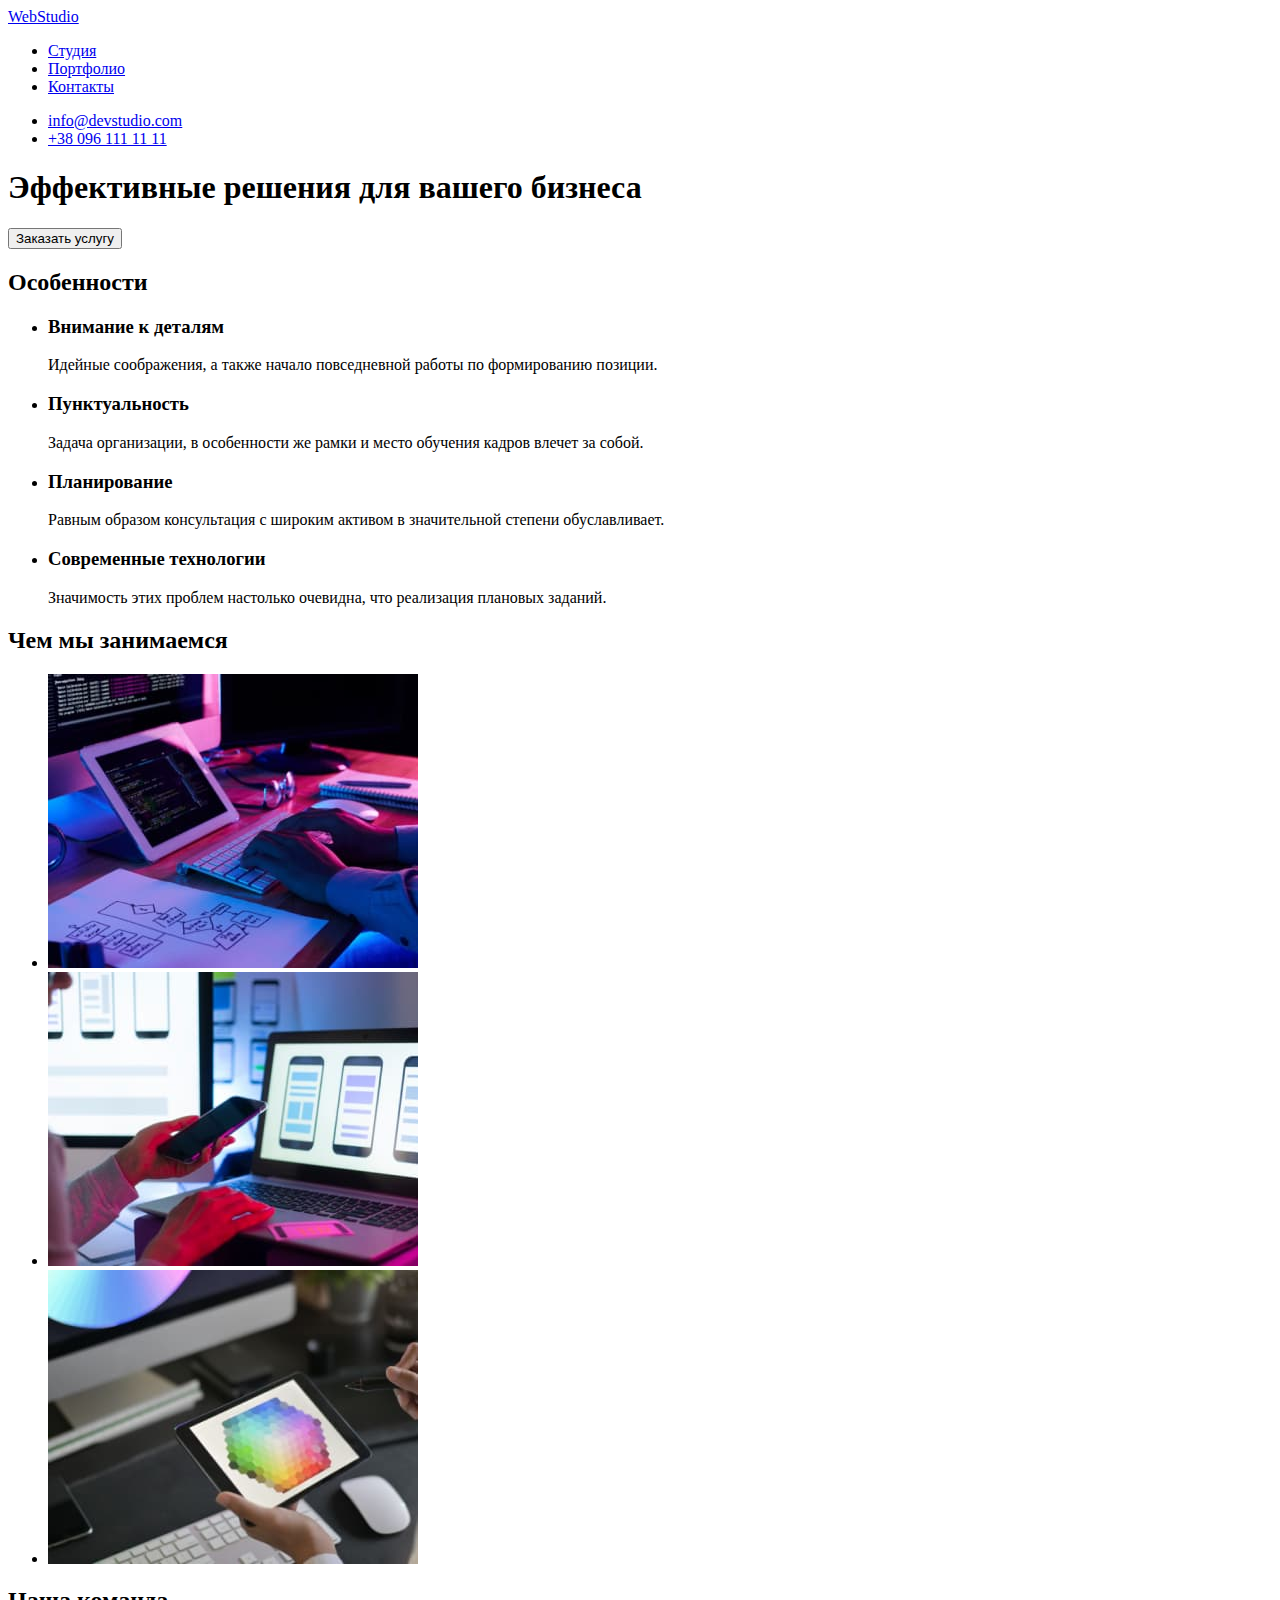
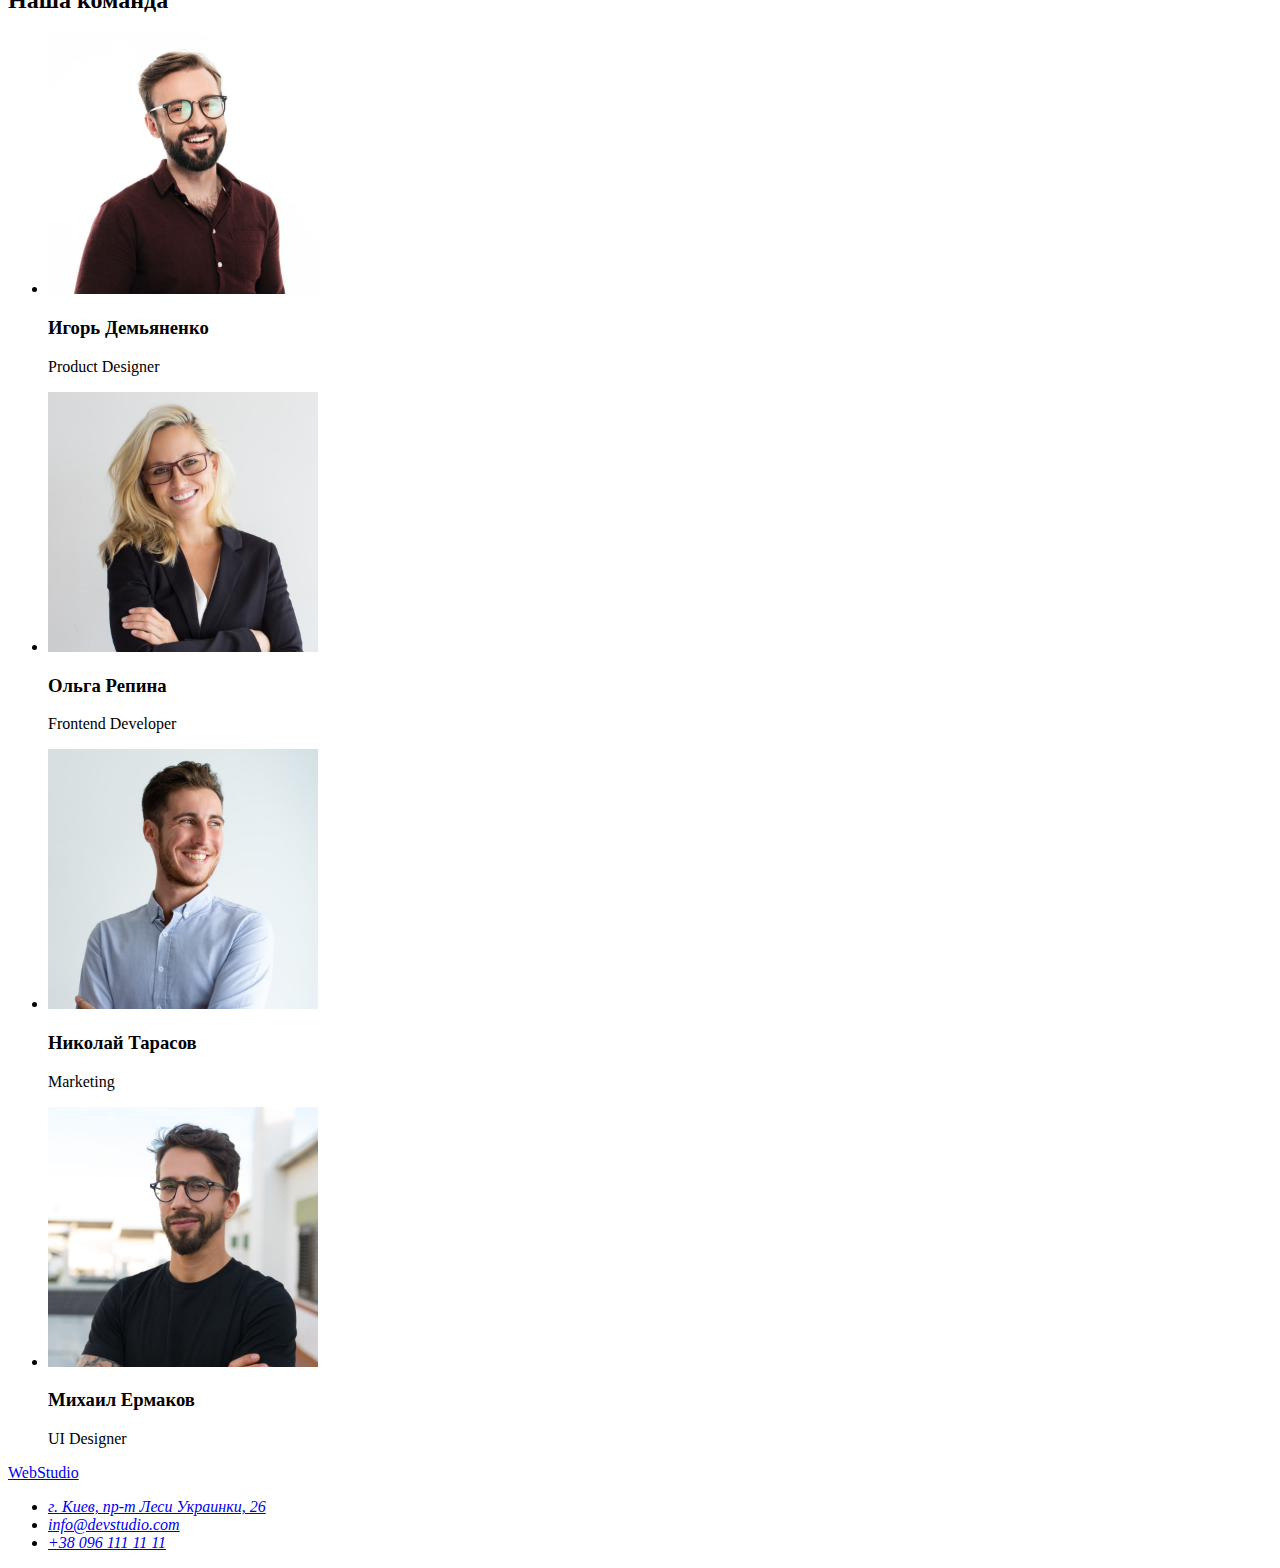
==== index.html @ fb5a04f2 "Initial commit" ====
<!DOCTYPE html>
<html lang="ru">
  <head>
    <meta charset="UTF-8" />
    <meta http-equiv="X-UA-Compatible" content="IE=edge" />
    <meta name="viewport" content="width=device-width, initial-scale=1.0" />
    <title>Homework1</title>
  </head>
  <body>
    <header>
      <nav>
        <a href="/">WebStudio</a>
        <ul>
          <li><a href="#">Студия</a></li>
          <li><a href="#">Портфолио</a></li>
          <li><a href="#">Контакты</a></li>
        </ul>
      </nav>
      <ul>
        <li><a href="mailto:info@devstudio.com">info@devstudio.com</a></li>
        <li><a href="tel:+380961111111">+38 096 111 11 11</a></li>
      </ul>
    </header>

    <main>
      <!--Шапка-->
      <section>
        <h1>Эффективные решения для вашего бизнеса</h1>
        <button type="button">Заказать услугу</button>

        <!--<a href="">Заказать услугу</a> -->
      </section>

      <!--Особенности-->
      <section>
        <h2>Особенности</h2>
        <ul>
          <li>
            <h3>Внимание к деталям</h3>
            <p>
              Идейные соображения, а также начало повседневной работы по
              формированию позиции.
            </p>
          </li>
          <li>
            <h3>Пунктуальность</h3>
            <p>
              Задача организации, в особенности же рамки и место обучения кадров
              влечет за собой.
            </p>
          </li>
          <li>
            <h3>Планирование</h3>
            <p>
              Равным образом консультация с широким активом в значительной
              степени обуславливает.
            </p>
          </li>
          <li>
            <h3>Современные технологии</h3>
            <p>
              Значимость этих проблем настолько очевидна, что реализация
              плановых заданий.
            </p>
          </li>
        </ul>
      </section>

      <!--Чем мы занимаемся-->
      <section>
        <h2>Чем мы занимаемся</h2>
        <ul>
          <li>
            <img src="./images/img1.jpg" alt="Note on tablet" width="370" />
          </li>
          <li>
            <img src="./images/img2.jpg" alt="phone and notebook" width="370" />
          </li>
          <li>
            <img src="./images/img3.jpg" alt="tablet in hand" width="370" />
          </li>
        </ul>
      </section>

      <!--Наша команда / Our team (OT)-->
      <section>
        <h2>Наша команда</h2>
        <ul>
          <li>
            <img src="./images/OTIgor.jpg" alt="Igor's portrate" width="270" />
            <h3>Игорь Демьяненко</h3>
            <p>Product Designer</p>
          </li>
          <li>
            <img src="./images/OTOlga.jpg" alt="Olga's portrate" width="270" />
            <h3>Ольга Репина</h3>
            <p>Frontend Developer</p>
          </li>
          <li>
            <img
              src="./images/OTNikolay.jpg"
              alt="Nikolay's portrate"
              width="270"
            />
            <h3>Николай Тарасов</h3>
            <p>Marketing</p>
          </li>
          <li>
            <img
              src="./images/OTMikhail.jpg"
              alt="Mikhail's portrate"
              width="270"
            />
            <h3>Михаил Ермаков</h3>
            <p>UI Designer</p>
          </li>
        </ul>
      </section>

      <!--Подвал-->
    </main>
    <footer>
      <a href="/">WebStudio</a>
      <address>
        <!--  
        <ul>
          Киев, пр-т Леси Украинки, 26
          <li><a href="mailto:info@devstudio.com">info@devstudio.com</a></li>
          <li><a href="tel:+380961111111">+38 096 111 11 11</a></li>
        </ul> 
        -->
        <ul>
          <li>
            <a
              href="https://goo.gl/maps/YVmsHKJiKJfyMNRH6"
              target="blank"
              rel="noopener noreferrer"
              >г. Киев, пр-т Леси Украинки, 26</a
            >
          </li>
          <li><a href="mailto:info@devstudio.com">info@devstudio.com</a></li>
          <li><a href="tel:+380961111111">+38 096 111 11 11</a></li>
        </ul>
      </address>
    </footer>
  </body>
</html>
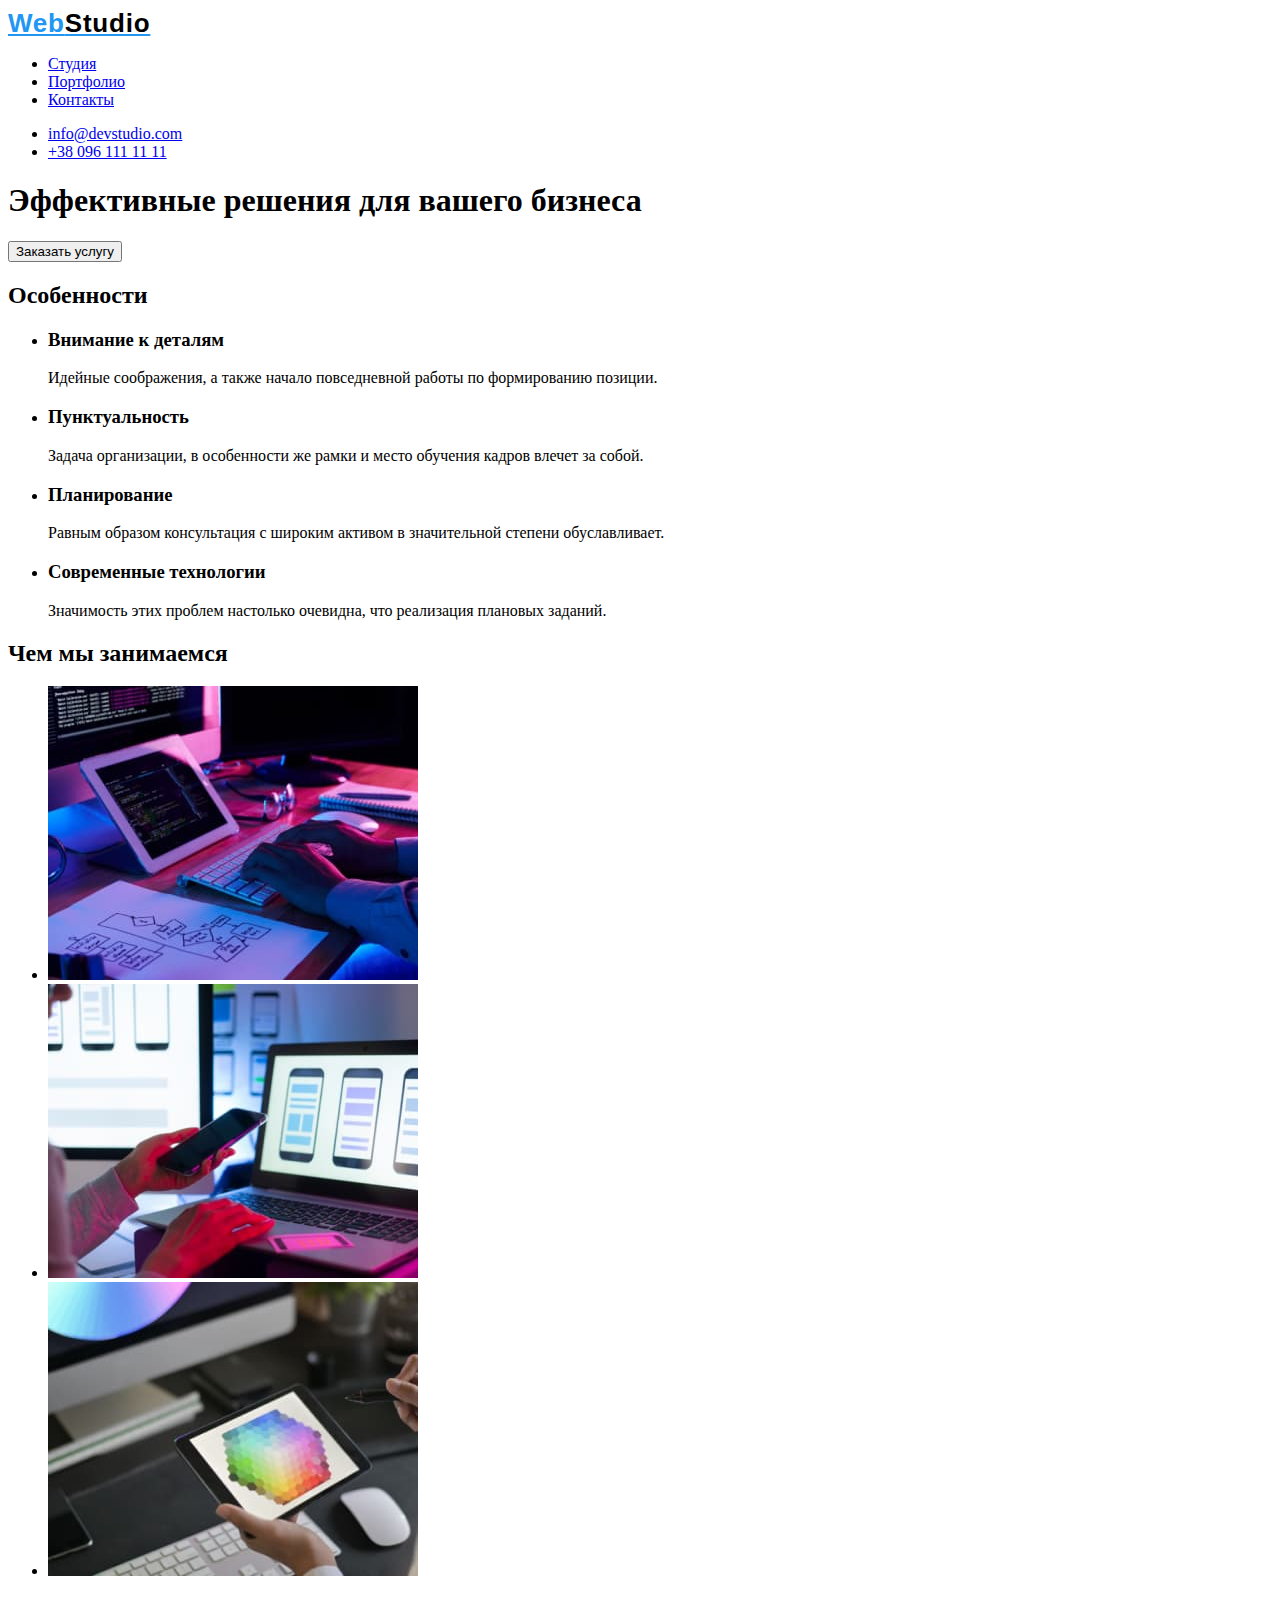
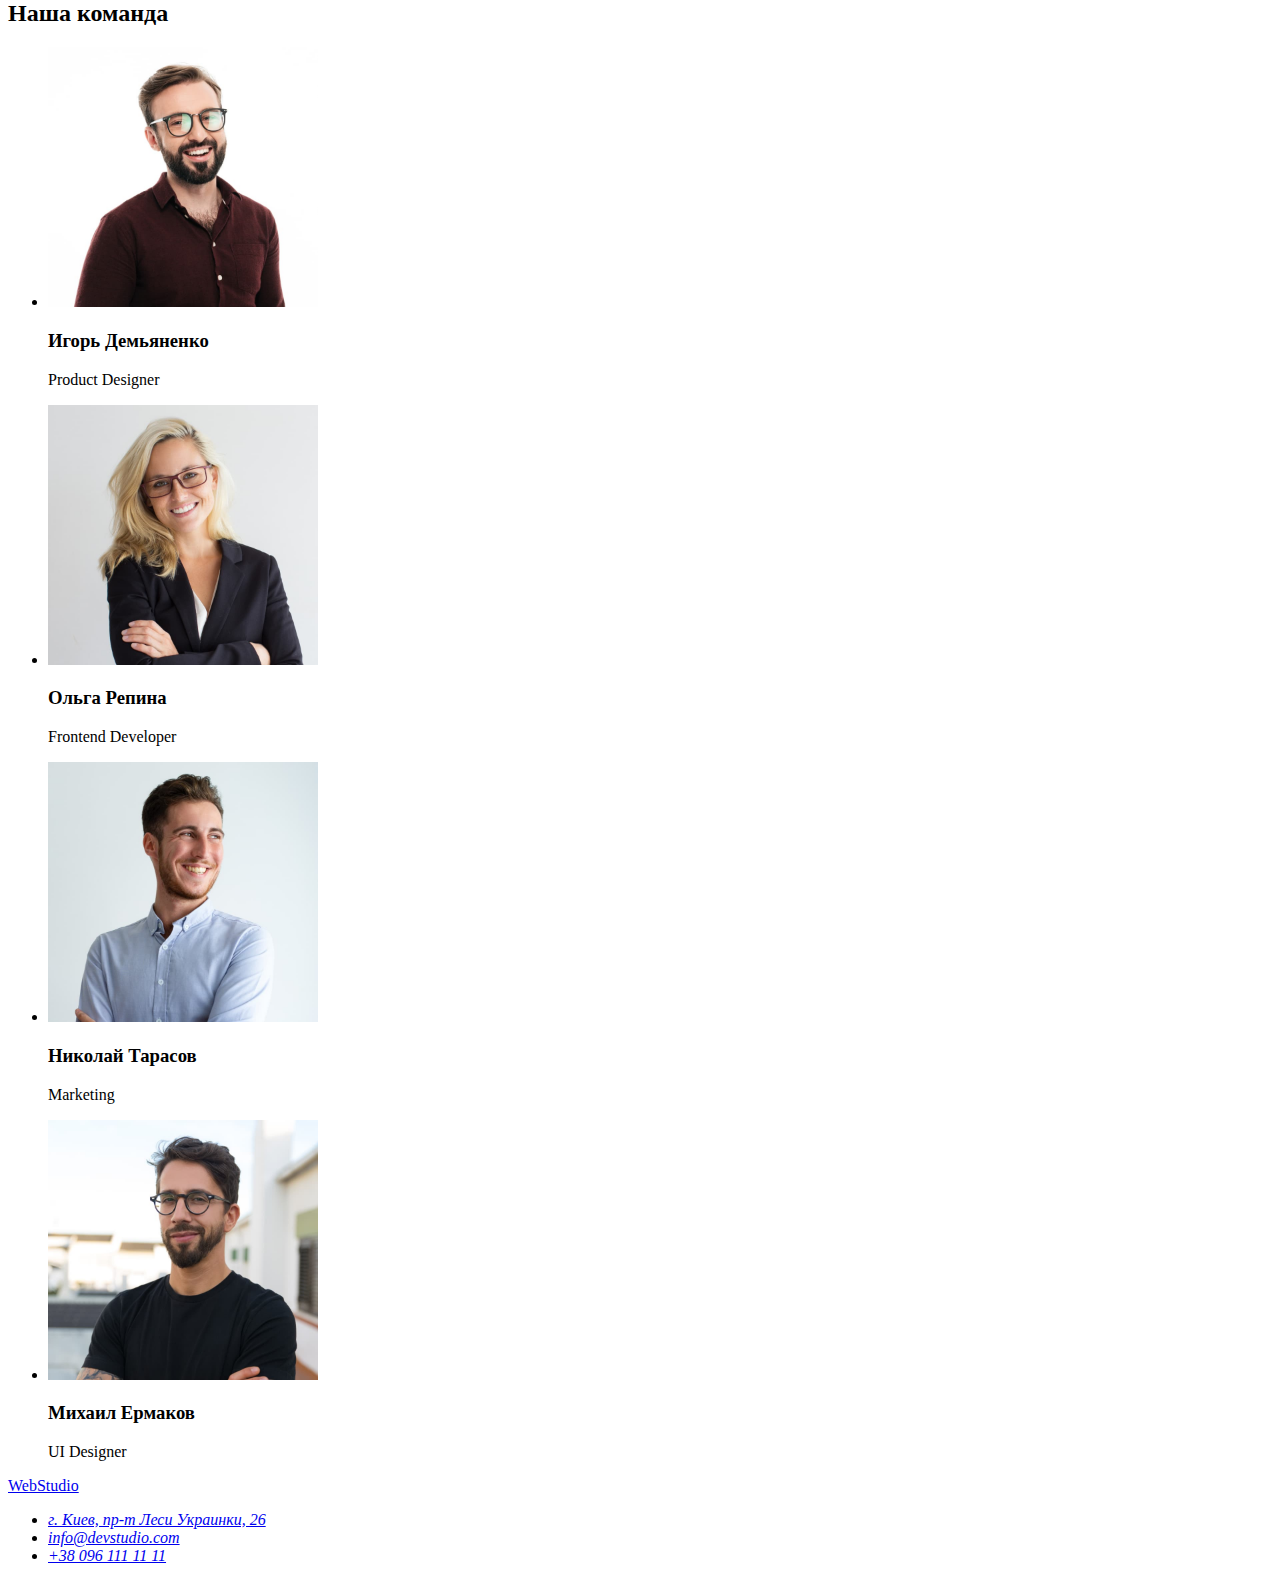
==== commit e181d3d7: "srart" ====
--- a/index.html
+++ b/index.html
@@ -5,20 +5,37 @@
     <meta http-equiv="X-UA-Compatible" content="IE=edge" />
     <meta name="viewport" content="width=device-width, initial-scale=1.0" />
     <title>Homework1</title>
+    <link rel="stylesheet" href="./CSS/styles.css" />
   </head>
   <body>
-    <header>
-      <nav>
-        <a href="/">WebStudio</a>
-        <ul>
-          <li><a href="#">Студия</a></li>
-          <li><a href="#">Портфолио</a></li>
-          <li><a href="#">Контакты</a></li>
+    <header class="header">
+      <nav class="header-nav">
+        <a class="logo link" href="/"
+          >Web<span class="logo-span">Studio</span></a
+        >
+        <ul class="menu list">
+          <li class="menu-item">
+            <a class="menu-link link active" href="#">Студия</a>
+          </li>
+          <li class="menu-item">
+            <a class="menu-link link" href="#">Портфолио</a>
+          </li>
+          <li class="menu-item">
+            <a class="menu-link link" href="#">Контакты</a>
+          </li>
         </ul>
       </nav>
       <ul>
-        <li><a href="mailto:info@devstudio.com">info@devstudio.com</a></li>
-        <li><a href="tel:+380961111111">+38 096 111 11 11</a></li>
+        <li>
+          <a class="header-mail link" href="mailto:info@devstudio.com"
+            >info@devstudio.com</a
+          >
+        </li>
+        <li>
+          <a class="header-phone link" href="tel:+380961111111"
+            >+38 096 111 11 11</a
+          >
+        </li>
       </ul>
     </header>
 
@@ -87,18 +104,18 @@
         <h2>Наша команда</h2>
         <ul>
           <li>
-            <img src="./images/OTIgor.jpg" alt="Igor's portrate" width="270" />
+            <img src="./images/igor.jpg" alt="Igor's portrate" width="270" />
             <h3>Игорь Демьяненко</h3>
             <p>Product Designer</p>
           </li>
           <li>
-            <img src="./images/OTOlga.jpg" alt="Olga's portrate" width="270" />
+            <img src="./images/olga.jpg" alt="Olga's portrate" width="270" />
             <h3>Ольга Репина</h3>
             <p>Frontend Developer</p>
           </li>
           <li>
             <img
-              src="./images/OTNikolay.jpg"
+              src="./images/nikolay.jpg"
               alt="Nikolay's portrate"
               width="270"
             />
@@ -107,7 +124,7 @@
           </li>
           <li>
             <img
-              src="./images/OTMikhail.jpg"
+              src="./images/mikhail.jpg"
               alt="Mikhail's portrate"
               width="270"
             />
--- a/CSS/styles.css
+++ b/CSS/styles.css
@@ -0,0 +1,37 @@
+:root {
+--main-font:roboto;
+--secondary-font: 'Raleway', sans-serif;
+--accent-color: #2196f3;
+
+}
+
+body {
+    font-family: var(main-font);
+}
+
+
+/*  HEADER  */
+
+.logo, .logo-span {
+    font-family: var(--secondary-font);
+    font-weight: 700;
+    font-size: 26px;
+    line-height: 1.19;
+    letter-spacing: 0.03em;
+    color: var(--accent-color);
+}
+
+.logo-span {
+    
+    color: #000000;
+}
+
+}
+font-family: 'Raleway';
+font-style: normal;
+font-weight: 700;
+font-size: 26px;
+line-height: 31px;
+/* identical to box height */
+
+letter-spacing: 0.03em;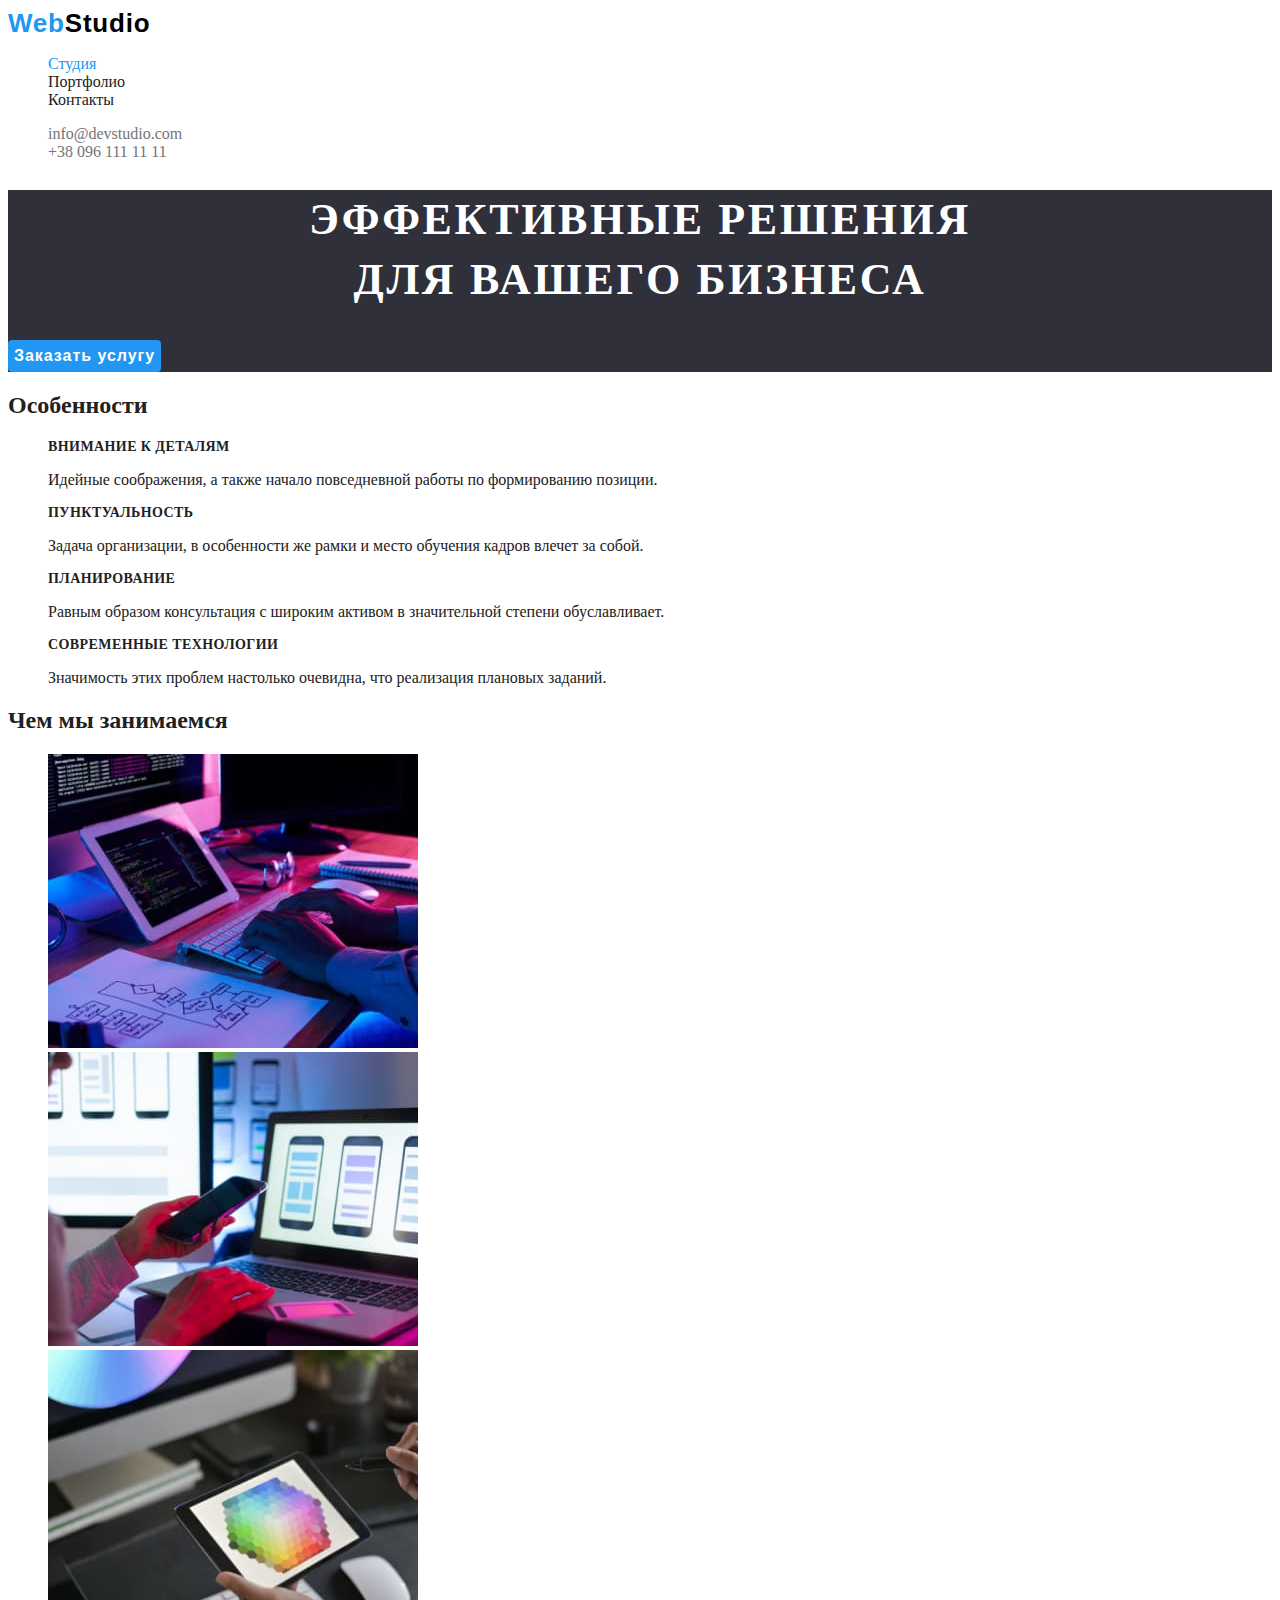
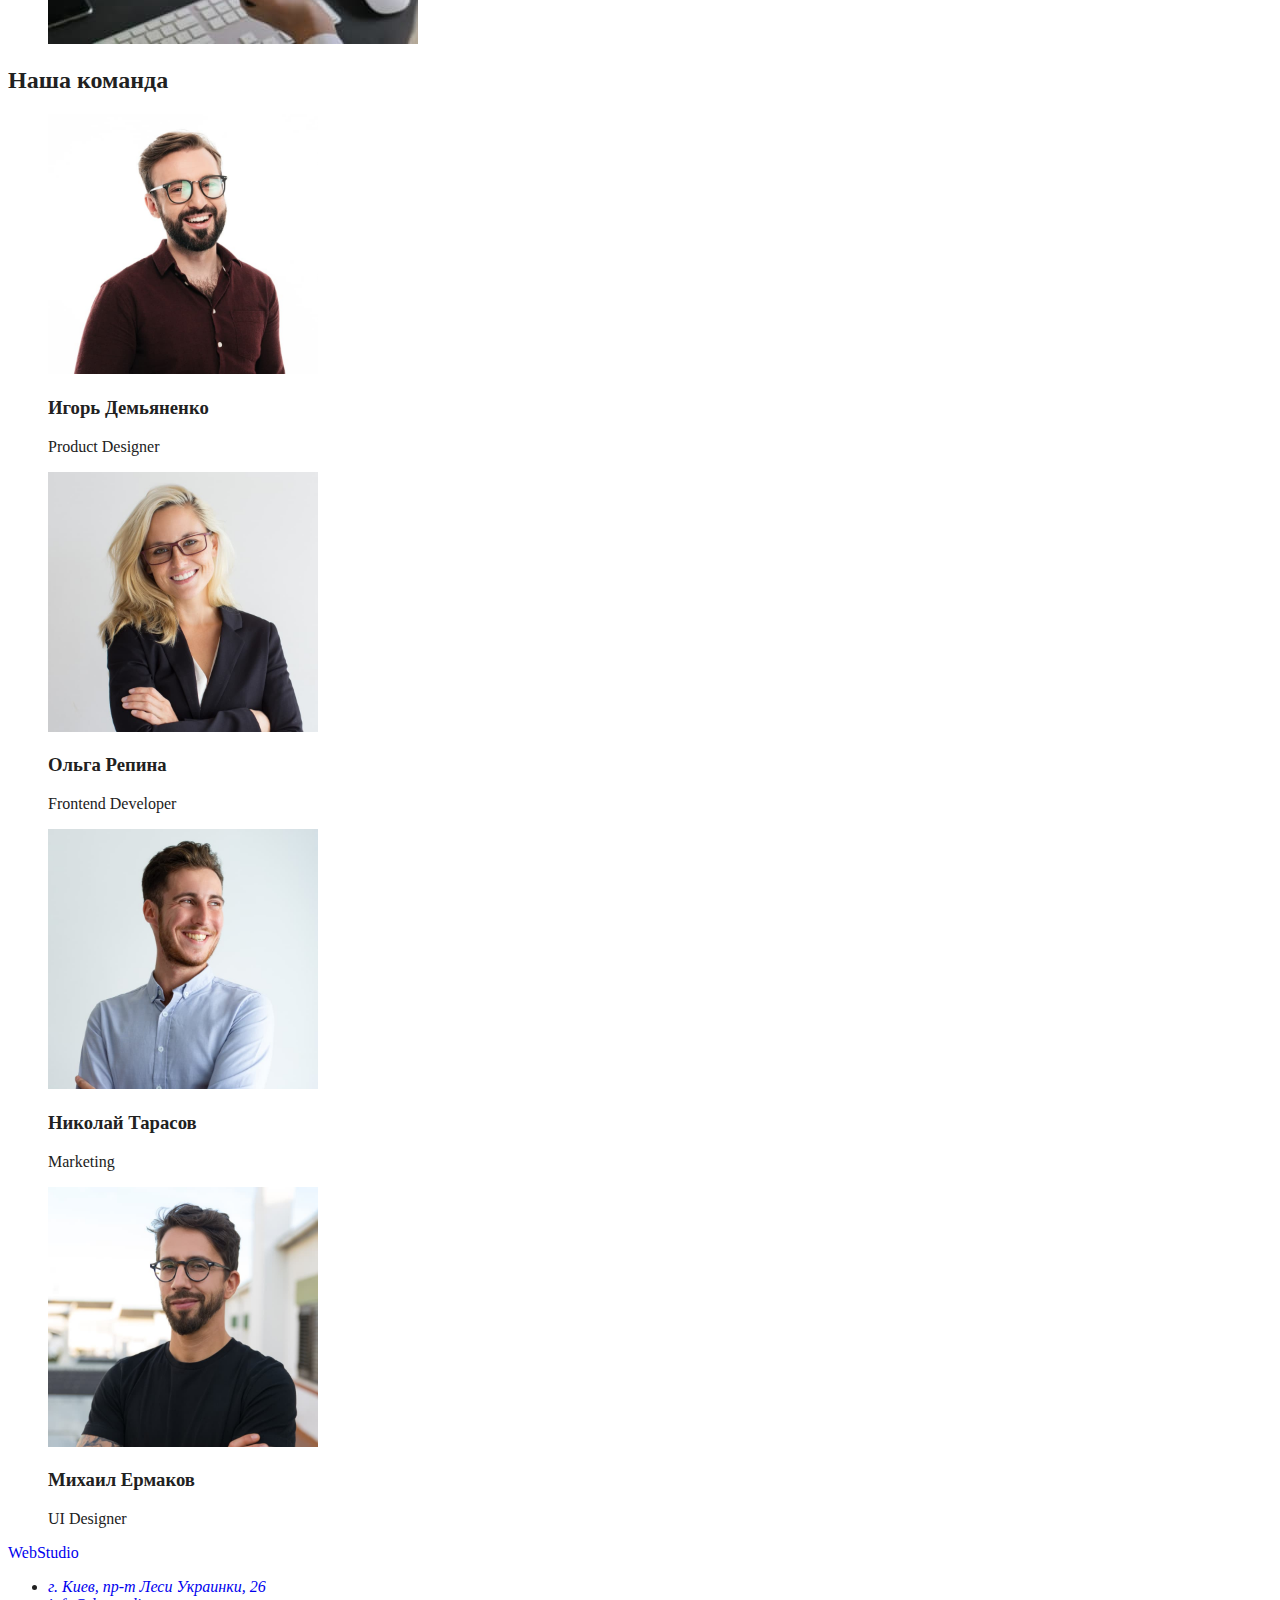
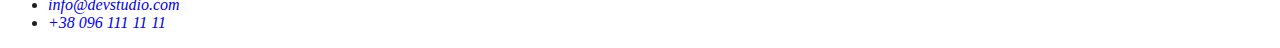
==== commit 95e1e5c7: "hero" ====
--- a/index.html
+++ b/index.html
@@ -25,7 +25,7 @@
           </li>
         </ul>
       </nav>
-      <ul>
+      <ul class="menu list">
         <li>
           <a class="header-mail link" href="mailto:info@devstudio.com"
             >info@devstudio.com</a
@@ -41,41 +41,41 @@
 
     <main>
       <!--Шапка-->
-      <section>
-        <h1>Эффективные решения для вашего бизнеса</h1>
-        <button type="button">Заказать услугу</button>
+      <section class="hero">
+        <h1 class="hero-title">Эффективные решения <br />для вашего бизнеса</h1>
+        <button class="hero-button" type="button">Заказать услугу</button>
 
         <!--<a href="">Заказать услугу</a> -->
       </section>
 
       <!--Особенности-->
-      <section>
-        <h2>Особенности</h2>
-        <ul>
-          <li>
-            <h3>Внимание к деталям</h3>
-            <p>
+      <section class="section">
+        <h2 class="section-title">Особенности</h2>
+        <ul class="characteristic list">
+          <li class="characteristic-item">
+            <h3 class="section-title-h3">Внимание к деталям</h3>
+            <p class="text">
               Идейные соображения, а также начало повседневной работы по
               формированию позиции.
             </p>
           </li>
-          <li>
-            <h3>Пунктуальность</h3>
-            <p>
+          <li class="characteristic-item">
+            <h3 class="section-title-h3">Пунктуальность</h3>
+            <p class="text">
               Задача организации, в особенности же рамки и место обучения кадров
               влечет за собой.
             </p>
           </li>
-          <li>
-            <h3>Планирование</h3>
-            <p>
+          <li class="characteristic-item">
+            <h3 class="section-title-h3">Планирование</h3>
+            <p class="text">
               Равным образом консультация с широким активом в значительной
               степени обуславливает.
             </p>
           </li>
-          <li>
-            <h3>Современные технологии</h3>
-            <p>
+          <li class="characteristic-item">
+            <h3 class="section-title-h3">Современные технологии</h3>
+            <p class="text">
               Значимость этих проблем настолько очевидна, что реализация
               плановых заданий.
             </p>
@@ -84,9 +84,9 @@
       </section>
 
       <!--Чем мы занимаемся-->
-      <section>
+      <section class="section">
         <h2>Чем мы занимаемся</h2>
-        <ul>
+        <ul class="list">
           <li>
             <img src="./images/img1.jpg" alt="Note on tablet" width="370" />
           </li>
@@ -100,9 +100,9 @@
       </section>
 
       <!--Наша команда / Our team (OT)-->
-      <section>
+      <section class="section">
         <h2>Наша команда</h2>
-        <ul>
+        <ul class="list">
           <li>
             <img src="./images/igor.jpg" alt="Igor's portrate" width="270" />
             <h3>Игорь Демьяненко</h3>
@@ -137,26 +137,26 @@
       <!--Подвал-->
     </main>
     <footer>
-      <a href="/">WebStudio</a>
+      <a class="link" href="/">WebStudio</a>
       <address>
-        <!--  
-        <ul>
-          Киев, пр-т Леси Украинки, 26
-          <li><a href="mailto:info@devstudio.com">info@devstudio.com</a></li>
-          <li><a href="tel:+380961111111">+38 096 111 11 11</a></li>
-        </ul> 
-        -->
-        <ul>
+        <ul class="link">
           <li>
             <a
+              class="link"
               href="https://goo.gl/maps/YVmsHKJiKJfyMNRH6"
               target="blank"
               rel="noopener noreferrer"
               >г. Киев, пр-т Леси Украинки, 26</a
             >
           </li>
-          <li><a href="mailto:info@devstudio.com">info@devstudio.com</a></li>
-          <li><a href="tel:+380961111111">+38 096 111 11 11</a></li>
+          <li>
+            <a class="link" href="mailto:info@devstudio.com"
+              >info@devstudio.com</a
+            >
+          </li>
+          <li>
+            <a class="link" href="tel:+380961111111">+38 096 111 11 11</a>
+          </li>
         </ul>
       </address>
     </footer>
--- a/CSS/styles.css
+++ b/CSS/styles.css
@@ -1,14 +1,26 @@
 :root {
 --main-font:roboto;
---secondary-font: 'Raleway', sans-serif;
+--secondary-font: Raleway, sans-serif;
 --accent-color: #2196f3;
+--dark-bg-color: #2F303A;
+--header-bg-color: #FFFFFF;
+--light1-bg-color:#E5E5E5; /*  middle psrt of index.html  */
+--light2-bg-color:#F5F4FA;
+--primery-text-color:#212121;
+--secondary-text-color:#757575;
 
 }
 
 body {
-    font-family: var(main-font);
+    font-family: var(--main-font);
+    color: var(--primery-text-color);
 }
-
+.list {
+    list-style: none;
+}
+.link {
+    text-decoration: none;
+}
 
 /*  HEADER  */
 
@@ -20,18 +32,59 @@
     letter-spacing: 0.03em;
     color: var(--accent-color);
 }
-
-.logo-span {
-    
+.logo-span { 
     color: #000000;
 }
 
+.menu-link {
+    color: var(--primery-text-color);
 }
-font-family: 'Raleway';
-font-style: normal;
-font-weight: 700;
-font-size: 26px;
-line-height: 31px;
-/* identical to box height */
+.link:hover,
+.link:focus{
+    color: var(--accent-color);
+}
+.menu-link.active {
+    color: var(--accent-color);
+}
+.header-mail,.header-phone {
+    color: var(--secondary-text-color);
+}
+/*  Hero  */
+.hero{
+    background-color: var(--dark-bg-color);
+    color: var(--dark-bg-color);
+}
+.hero-title{
+    font-weight: 900;
+    font-size: 44px;
+    line-height: 60px;
+    text-align: center;
+    letter-spacing: 0.06em;
+    text-transform: uppercase;
+    color: var(--header-bg-color);
+}
+.hero-button {
+    font-weight: 700;
+    font-size: 16px;
+    line-height: 30px;
+    display: flex;
+    align-items: center;
+    text-align: center;
+    letter-spacing: 0.06em;
+    color: var(--header-bg-color);
+    background-color: var(--accent-color);
+    border-radius: 4px;
+    border: none;
+}
+.hero-button:hover ,
+.hero-button:focus{
+    background-color: #188CE8;
+}
 
-letter-spacing: 0.03em;+.section-title-h3 {
+    font-weight: 700;
+    font-size: 14px;
+    line-height: 16px;
+    letter-spacing: 0.03em;
+    text-transform: uppercase;
+}
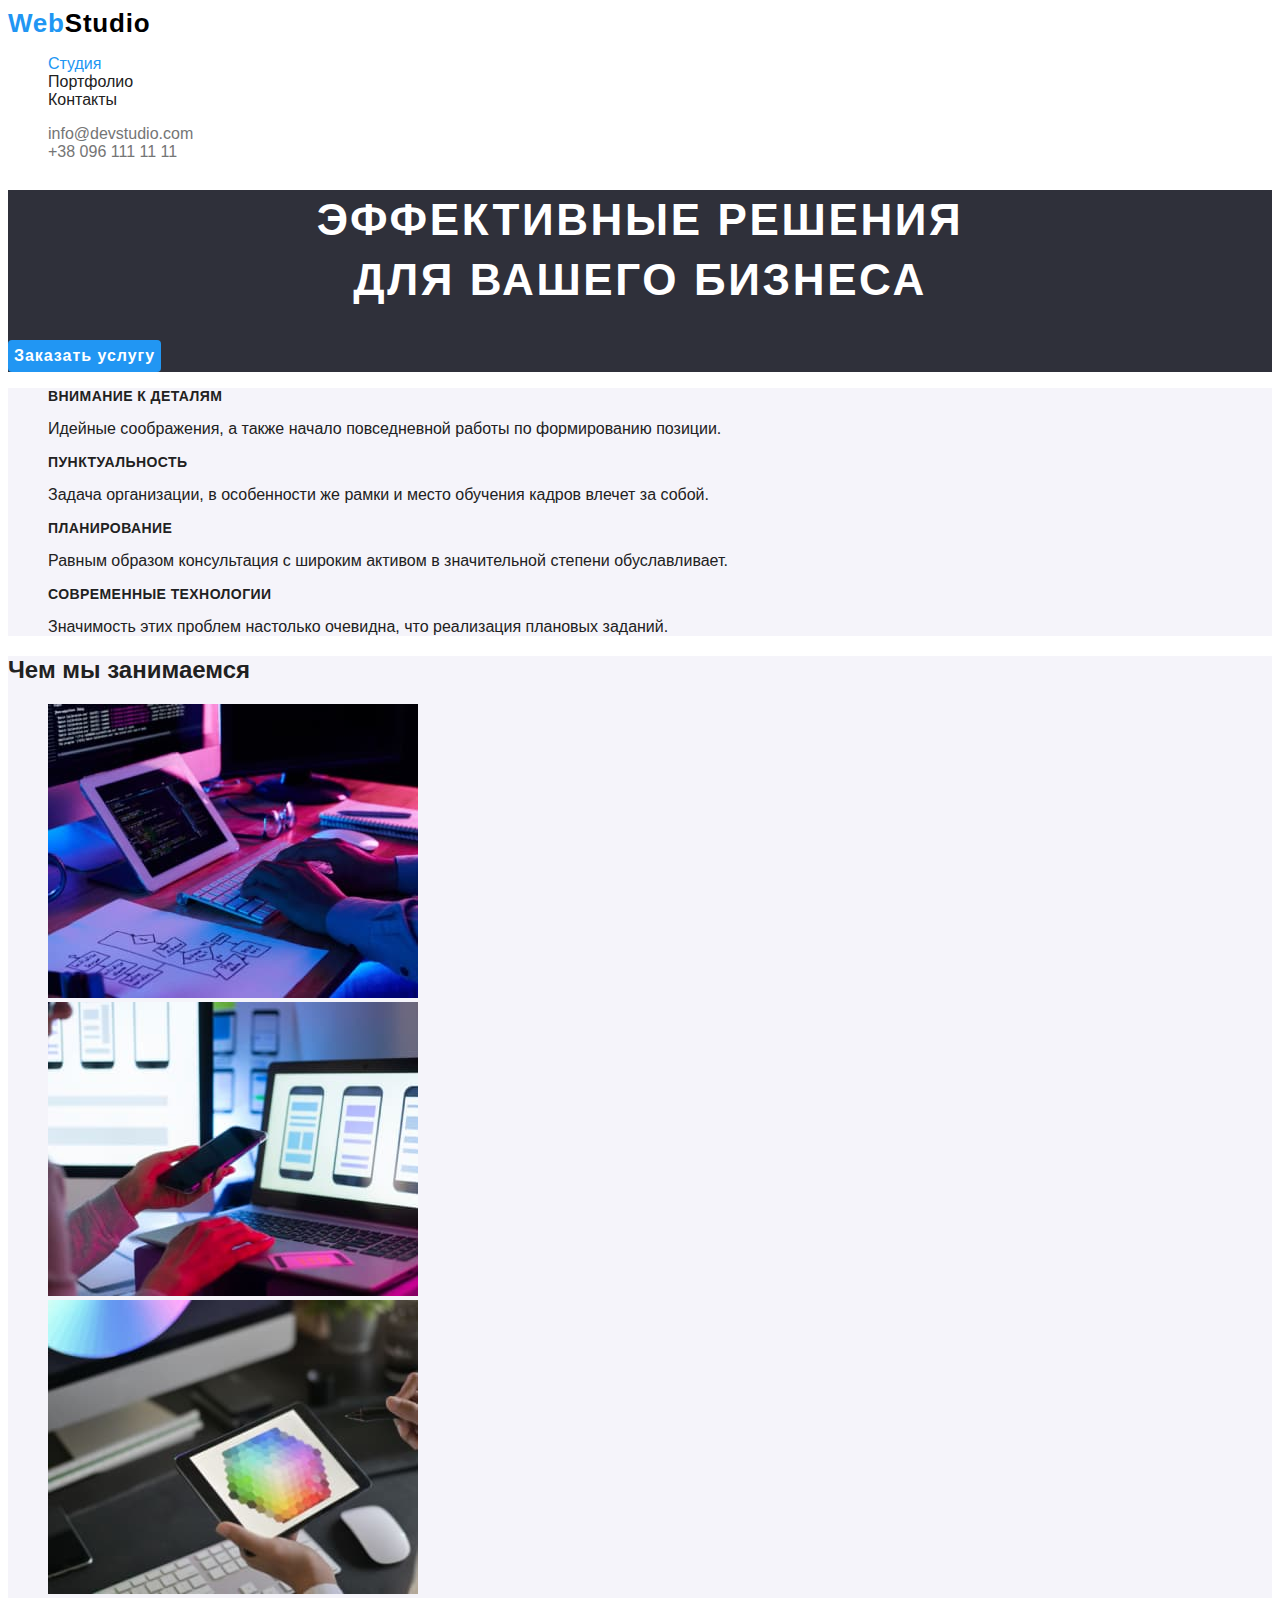
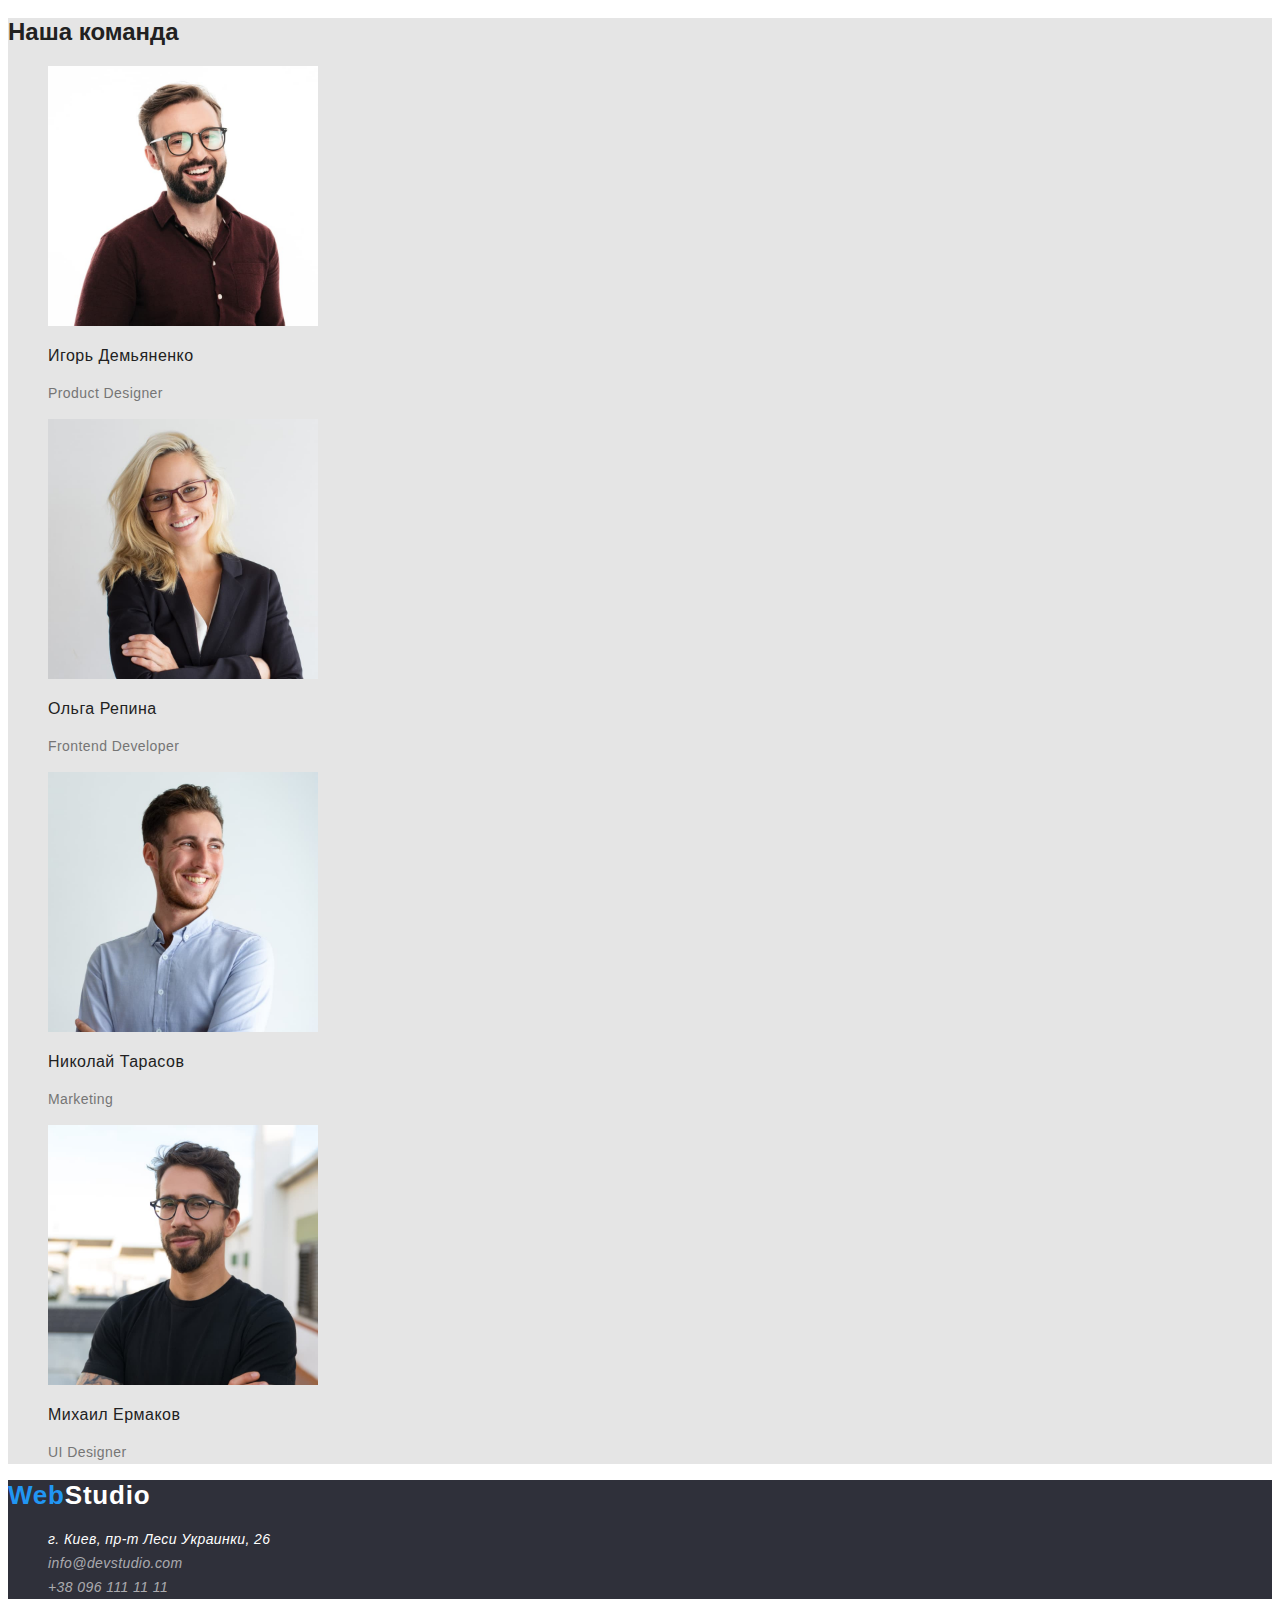
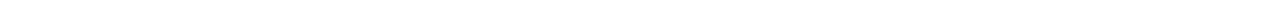
==== commit 98d87b6a: "hw2" ====
--- a/index.html
+++ b/index.html
@@ -4,7 +4,7 @@
     <meta charset="UTF-8" />
     <meta http-equiv="X-UA-Compatible" content="IE=edge" />
     <meta name="viewport" content="width=device-width, initial-scale=1.0" />
-    <title>Homework1</title>
+    <title>Homework2</title>
     <link rel="stylesheet" href="./CSS/styles.css" />
   </head>
   <body>
@@ -18,7 +18,7 @@
             <a class="menu-link link active" href="#">Студия</a>
           </li>
           <li class="menu-item">
-            <a class="menu-link link" href="#">Портфолио</a>
+            <a class="menu-link link" href="./portfolio.html">Портфолио</a>
           </li>
           <li class="menu-item">
             <a class="menu-link link" href="#">Контакты</a>
@@ -100,18 +100,18 @@
       </section>
 
       <!--Наша команда / Our team (OT)-->
-      <section class="section">
+      <section class="section-team">
         <h2>Наша команда</h2>
         <ul class="list">
           <li>
             <img src="./images/igor.jpg" alt="Igor's portrate" width="270" />
-            <h3>Игорь Демьяненко</h3>
-            <p>Product Designer</p>
+            <h3 class="employees-name">Игорь Демьяненко</h3>
+            <p class="position">Product Designer</p>
           </li>
           <li>
             <img src="./images/olga.jpg" alt="Olga's portrate" width="270" />
-            <h3>Ольга Репина</h3>
-            <p>Frontend Developer</p>
+            <h3 class="employees-name">Ольга Репина</h3>
+            <p class="position">Frontend Developer</p>
           </li>
           <li>
             <img
@@ -119,8 +119,8 @@
               alt="Nikolay's portrate"
               width="270"
             />
-            <h3>Николай Тарасов</h3>
-            <p>Marketing</p>
+            <h3 class="employees-name">Николай Тарасов</h3>
+            <p class="position">Marketing</p>
           </li>
           <li>
             <img
@@ -128,21 +128,23 @@
               alt="Mikhail's portrate"
               width="270"
             />
-            <h3>Михаил Ермаков</h3>
-            <p>UI Designer</p>
+            <h3 class="employees-name">Михаил Ермаков</h3>
+            <p class="position">UI Designer</p>
           </li>
         </ul>
       </section>
 
       <!--Подвал-->
     </main>
-    <footer>
-      <a class="link" href="/">WebStudio</a>
+    <footer class="footer">
+      <a class="logo link" href="/"
+        >Web<span class="logo-span logo-footer">Studio</span></a
+      >
       <address>
-        <ul class="link">
+        <ul class="link list">
           <li>
             <a
-              class="link"
+              class="footer-addres link"
               href="https://goo.gl/maps/YVmsHKJiKJfyMNRH6"
               target="blank"
               rel="noopener noreferrer"
@@ -150,12 +152,14 @@
             >
           </li>
           <li>
-            <a class="link" href="mailto:info@devstudio.com"
+            <a class="link-footer link" href="mailto:info@devstudio.com"
               >info@devstudio.com</a
             >
           </li>
           <li>
-            <a class="link" href="tel:+380961111111">+38 096 111 11 11</a>
+            <a class="link-footer link" href="tel:+380961111111"
+              >+38 096 111 11 11</a
+            >
           </li>
         </ul>
       </address>
--- a/CSS/styles.css
+++ b/CSS/styles.css
@@ -1,5 +1,5 @@
 :root {
---main-font:roboto;
+--main-font: 'Roboto',sans-serif;
 --secondary-font: Raleway, sans-serif;
 --accent-color: #2196f3;
 --dark-bg-color: #2F303A;
@@ -20,6 +20,13 @@
 }
 .link {
     text-decoration: none;
+    
+}
+.section {
+    background:var(--light2-bg-color)
+}
+.section-team {
+    background-color: var(--light1-bg-color);
 }
 
 /*  HEADER  */
@@ -37,19 +44,19 @@
 }
 
 .menu-link {
+    font-weight: 500;
     color: var(--primery-text-color);
 }
 .link:hover,
 .link:focus{
     color: var(--accent-color);
-}
-.menu-link.active {
+}.menu .menu-link.active {
     color: var(--accent-color);
 }
 .header-mail,.header-phone {
     color: var(--secondary-text-color);
 }
-/*  Hero  */
+/*  main   */
 .hero{
     background-color: var(--dark-bg-color);
     color: var(--dark-bg-color);
@@ -81,10 +88,95 @@
     background-color: #188CE8;
 }
 
+/* Особенности- */
+.section-title {
+    display: none;
+}
 .section-title-h3 {
     font-weight: 700;
     font-size: 14px;
-    line-height: 16px;
+    line-height: 1.15;   
     letter-spacing: 0.03em;
     text-transform: uppercase;
+    color: var(--primery-text-color);
 }
+.position {
+    font-weight: 400;
+    font-size: 14px;
+    line-height: 24px;
+    letter-spacing: 0.03em;
+    color: var(--secondary-text-color);
+}
+.employees-name {
+    font-weight: 500;
+    font-size: 16px;
+    line-height: 19px;
+    letter-spacing: 0.03em;
+    color: var(--primery-text-color);
+}
+
+
+/*Footer*/
+.footer {
+    background-color: var(--dark-bg-color);
+}
+.logo-span-w {
+    color: var(--header-bg-color);
+}
+.logo-footer {
+    color: var(--header-bg-color);
+}
+.footer-addres {
+    font-weight: 400;
+    font-size: 14px;
+    line-height: 24px;
+    letter-spacing: 0.03em;
+    color: var(--header-bg-color);
+}
+.link-footer {
+    font-weight: 400;
+    font-size: 14px;
+    line-height: 24px;
+    letter-spacing: 0.03em;
+    color: rgba(255, 255, 255, 0.6);
+}
+
+
+             /*Портфолио*/
+.modal-button {
+    font-family: inherit;
+    font-weight: 500;
+    font-size: 16px;
+    line-height: 1.6;
+    text-align: center;
+    letter-spacing: 0.03em;
+    color: var(--primery-text-color);
+    border-radius: 4px;
+    cursor: pointer;
+    background-color: var(--light2-bg-color);
+    border: none;
+}
+
+.modal-button:hover,
+.modal-button:focus {
+    background-color: var(--accent-color);
+    color: var(--header-bg-color);
+}
+
+.portfolio-list {
+    background: var(--light1-bg-colorr);
+    border: 1px solid #eeeeee;
+    box-sizing: border-box;
+}
+
+.div-list-work {
+    border: 1px solid #ececec;
+}
+
+.employees-list-name-portfolio {
+    font-weight: 700;
+    font-size: 18px;
+    line-height: 2;
+    letter-spacing: 0.06em;
+    color: var(--primery-text-color);
+}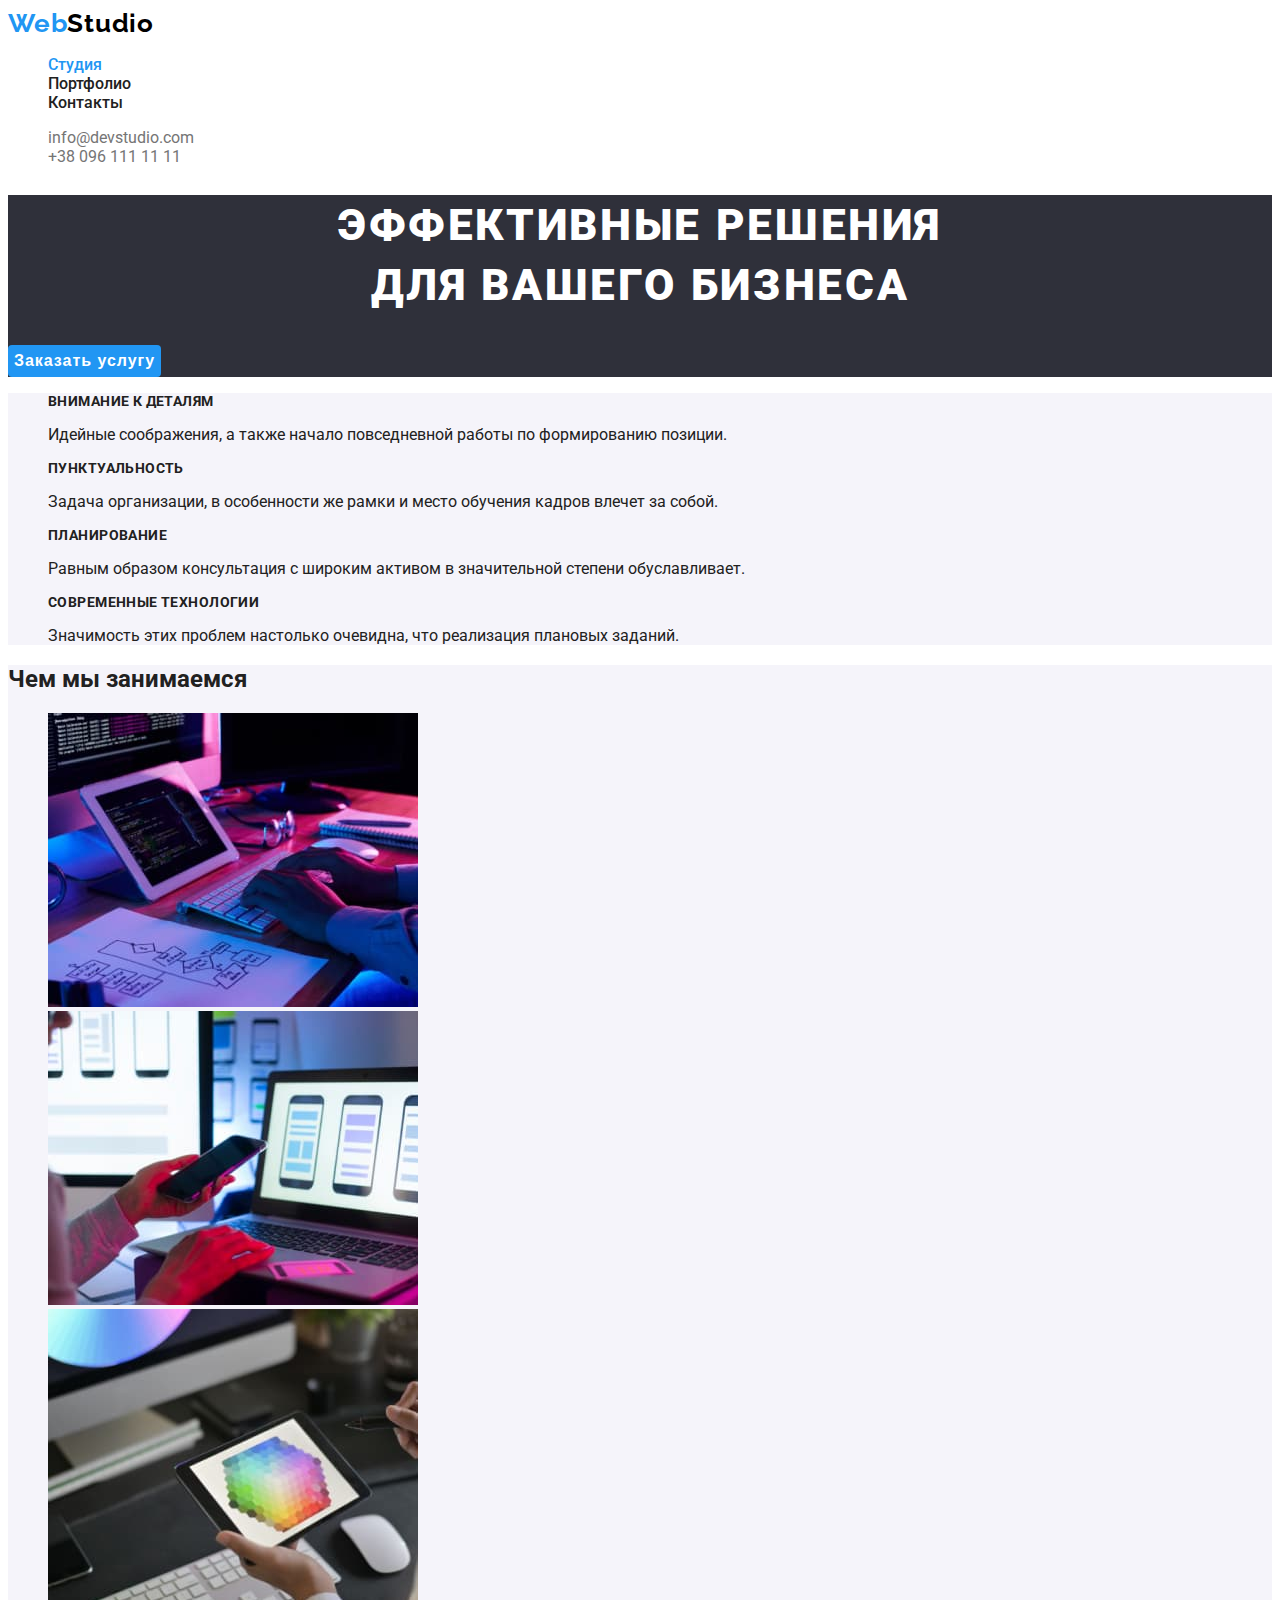
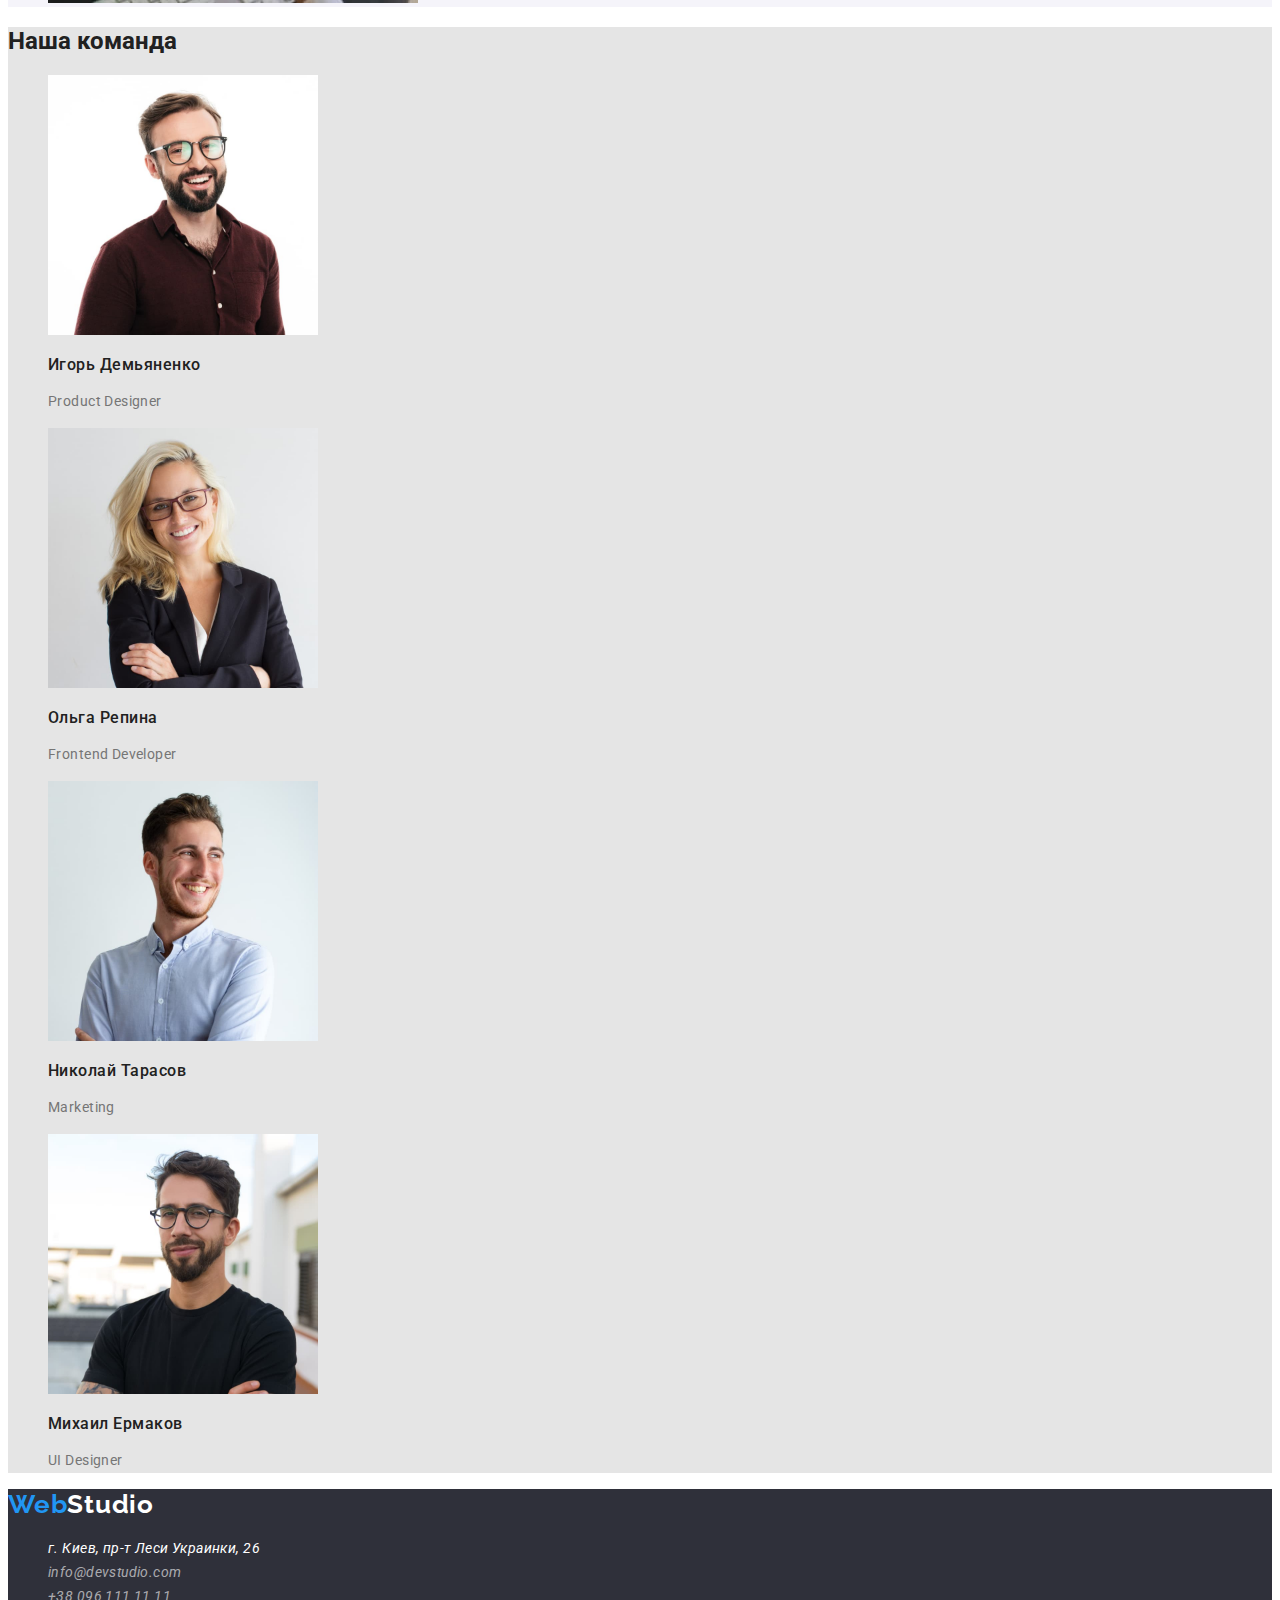
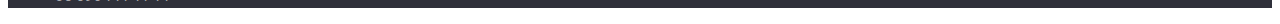
==== commit 61bd90c2: "cursor hm2" ====
--- a/index.html
+++ b/index.html
@@ -5,6 +5,12 @@
     <meta http-equiv="X-UA-Compatible" content="IE=edge" />
     <meta name="viewport" content="width=device-width, initial-scale=1.0" />
     <title>Homework2</title>
+    <link rel="preconnect" href="https://fonts.googleapis.com" />
+    <link rel="preconnect" href="https://fonts.gstatic.com" crossorigin />
+    <link
+      href="https://fonts.googleapis.com/css2?family=Raleway:wght@700&family=Roboto:wght@400;500;700;900&display=swap"
+      rel="stylesheet"
+    />
     <link rel="stylesheet" href="./CSS/styles.css" />
   </head>
   <body>
--- a/CSS/styles.css
+++ b/CSS/styles.css
@@ -82,6 +82,7 @@
     background-color: var(--accent-color);
     border-radius: 4px;
     border: none;
+    cursor: pointer;
 }
 .hero-button:hover ,
 .hero-button:focus{
@@ -103,14 +104,14 @@
 .position {
     font-weight: 400;
     font-size: 14px;
-    line-height: 24px;
+    line-height: 1.71;
     letter-spacing: 0.03em;
     color: var(--secondary-text-color);
 }
 .employees-name {
     font-weight: 500;
     font-size: 16px;
-    line-height: 19px;
+    line-height: 1.19;
     letter-spacing: 0.03em;
     color: var(--primery-text-color);
 }
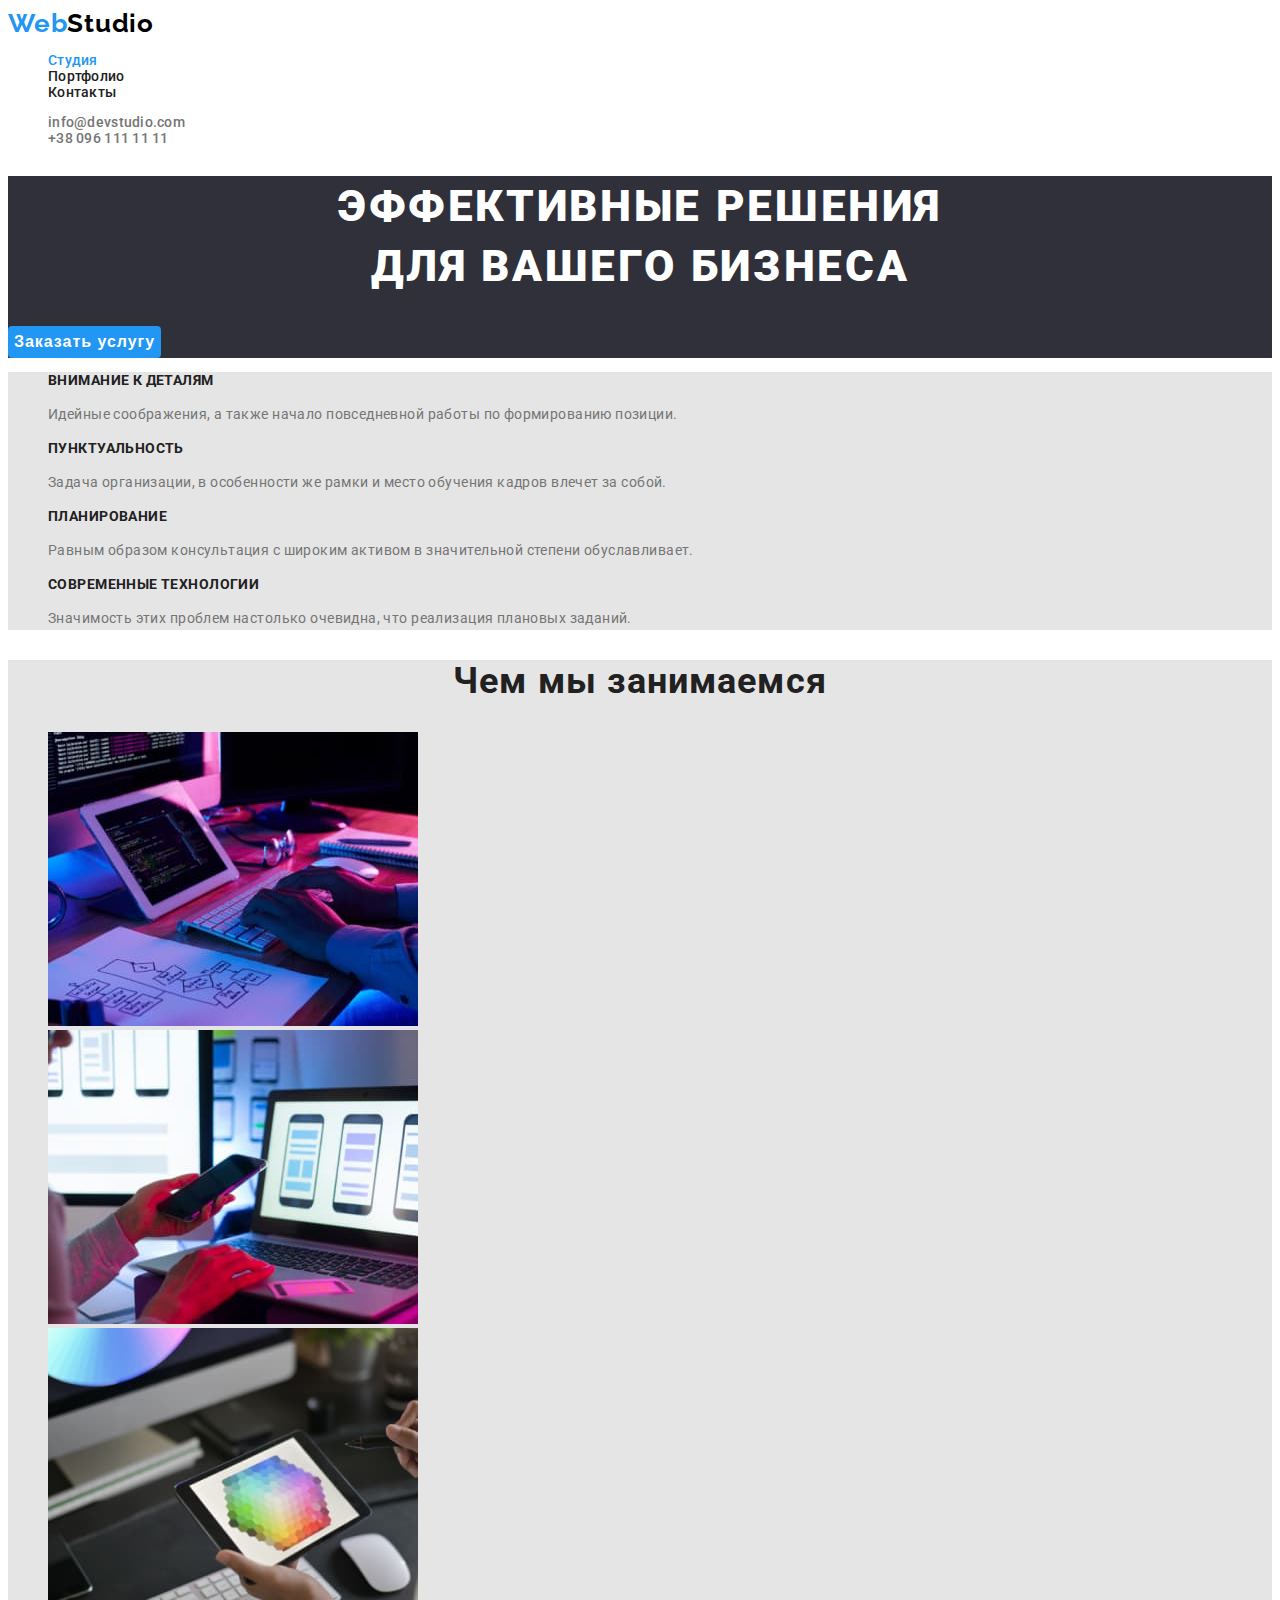
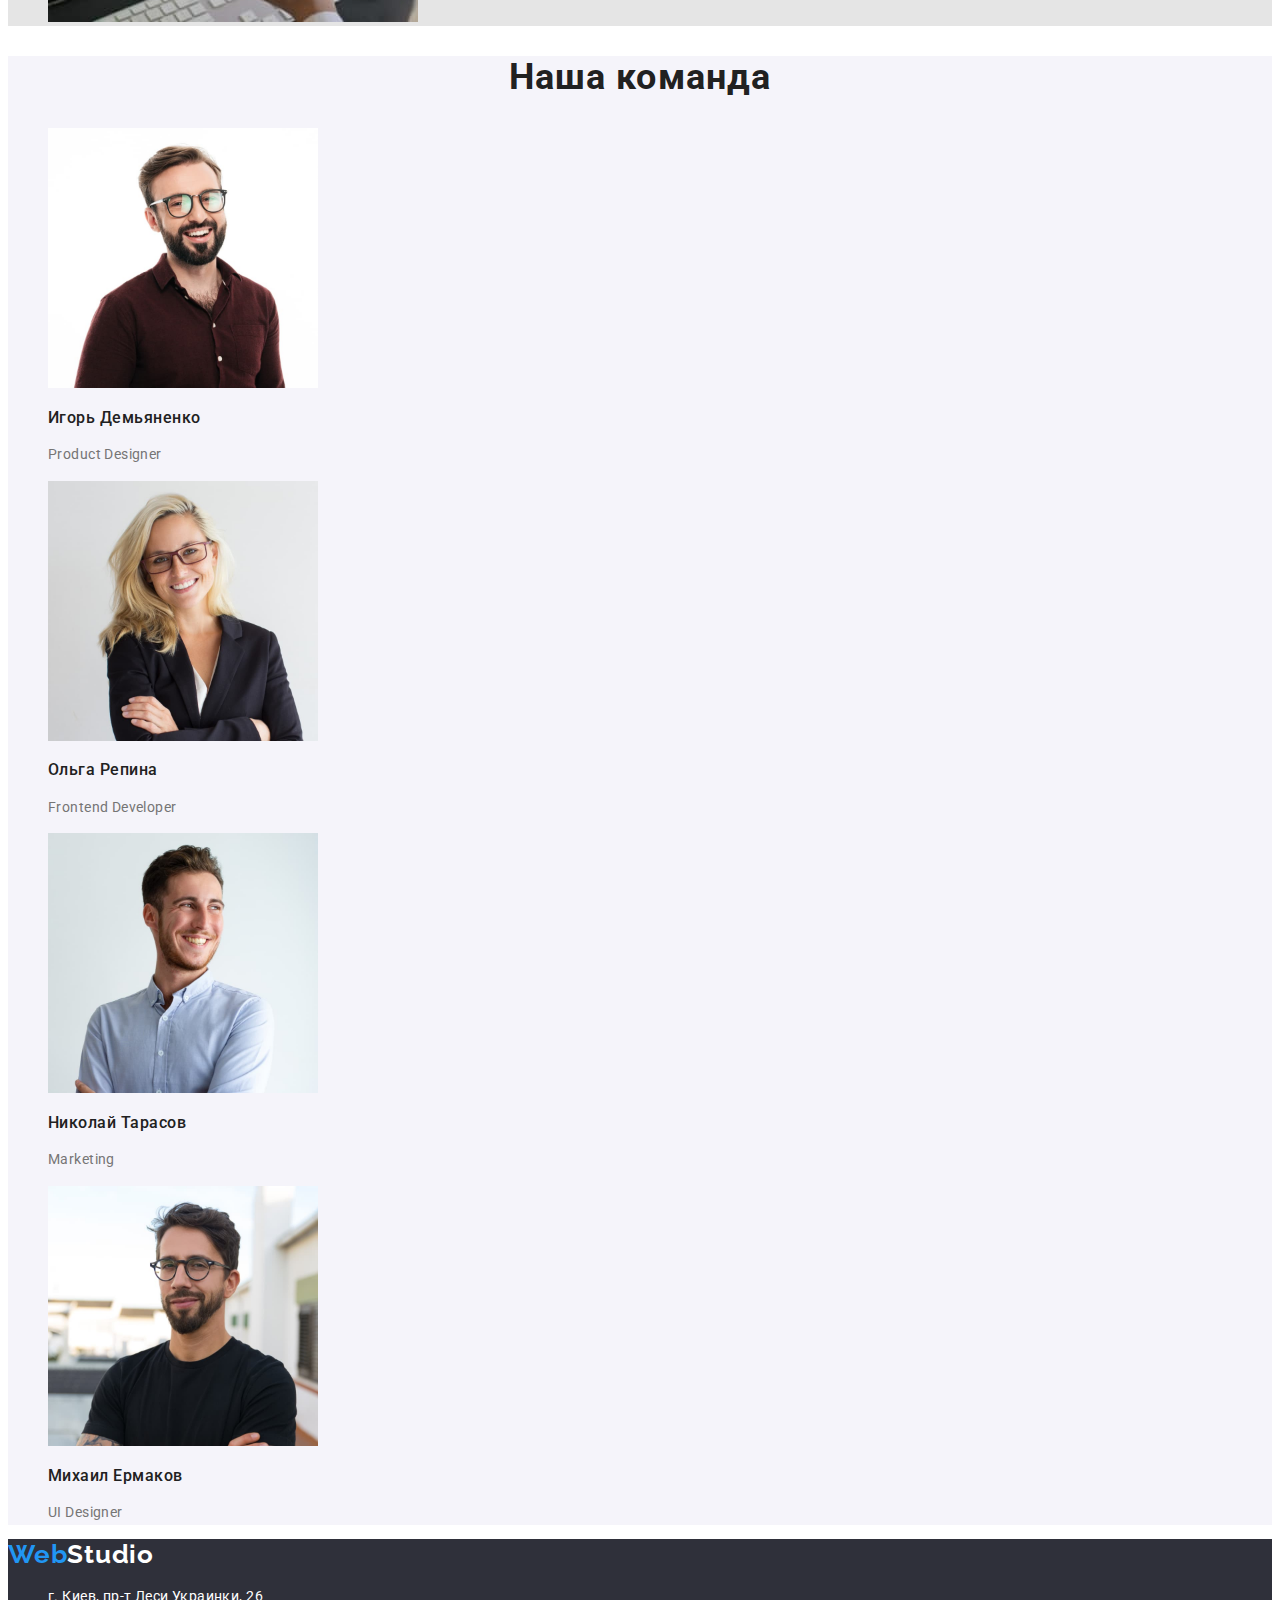
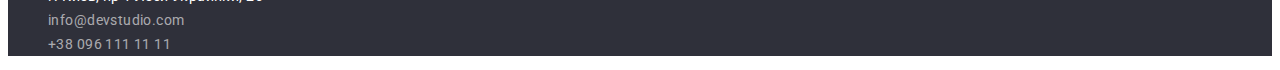
==== commit 98fa8cbe: "mistakes correction" ====
--- a/index.html
+++ b/index.html
@@ -5,6 +5,14 @@
     <meta http-equiv="X-UA-Compatible" content="IE=edge" />
     <meta name="viewport" content="width=device-width, initial-scale=1.0" />
     <title>Homework2</title>
+
+    <link />
+    <link rel="preconnect" href="https://fonts.googleapis.com" />
+    <link rel="preconnect" href="https://fonts.gstatic.com" crossorigin />
+    <link
+      href="https://fonts.googleapis.com/css2?family=Roboto:ital@1&display=swap"
+      rel="stylesheet"
+    />
     <link rel="preconnect" href="https://fonts.googleapis.com" />
     <link rel="preconnect" href="https://fonts.gstatic.com" crossorigin />
     <link
@@ -91,7 +99,7 @@
 
       <!--Чем мы занимаемся-->
       <section class="section">
-        <h2>Чем мы занимаемся</h2>
+        <h2 class="section-title-list">Чем мы занимаемся</h2>
         <ul class="list">
           <li>
             <img src="./images/img1.jpg" alt="Note on tablet" width="370" />
@@ -107,8 +115,8 @@
 
       <!--Наша команда / Our team (OT)-->
       <section class="section-team">
-        <h2>Наша команда</h2>
-        <ul class="list">
+        <h2 class="section-title-list">Наша команда</h2>
+        <ul class="team list">
           <li>
             <img src="./images/igor.jpg" alt="Igor's portrate" width="270" />
             <h3 class="employees-name">Игорь Демьяненко</h3>
@@ -146,7 +154,7 @@
       <a class="logo link" href="/"
         >Web<span class="logo-span logo-footer">Studio</span></a
       >
-      <address>
+      
         <ul class="link list">
           <li>
             <a
--- a/CSS/styles.css
+++ b/CSS/styles.css
@@ -17,16 +17,31 @@
 }
 .list {
     list-style: none;
+    font-weight: 500;
+    font-size: 14px;
+    line-height: 1.14;
+    letter-spacing: 0.02em;
 }
 .link {
     text-decoration: none;
+    font-style: normal;
     
 }
 .section {
-    background:var(--light2-bg-color)
+    background:var(--light1-bg-color)
 }
 .section-team {
-    background-color: var(--light1-bg-color);
+    background-color: var(--light2-bg-color);
+    
+}
+.section-title-list {
+    font-weight: 700;
+    font-size: 36px;
+    line-height: 1.17;
+    text-align: center;
+    letter-spacing: 0.03em;
+    
+    color: var(--primery-text-color);
 }
 
 /*  HEADER  */
@@ -44,7 +59,7 @@
 }
 
 .menu-link {
-    font-weight: 500;
+    
     color: var(--primery-text-color);
 }
 .link:hover,
@@ -127,13 +142,16 @@
 .logo-footer {
     color: var(--header-bg-color);
 }
-.footer-addres {
+.footer-addres,.text {
     font-weight: 400;
     font-size: 14px;
     line-height: 24px;
     letter-spacing: 0.03em;
     color: var(--header-bg-color);
 }
+.text{
+    color: var(--secondary-text-color);
+} 
 .link-footer {
     font-weight: 400;
     font-size: 14px;
@@ -165,7 +183,7 @@
 }
 
 .portfolio-list {
-    background: var(--light1-bg-colorr);
+    background: var(--light1-bg-color);
     border: 1px solid #eeeeee;
     box-sizing: border-box;
 }
@@ -180,4 +198,4 @@
     line-height: 2;
     letter-spacing: 0.06em;
     color: var(--primery-text-color);
-}+}
